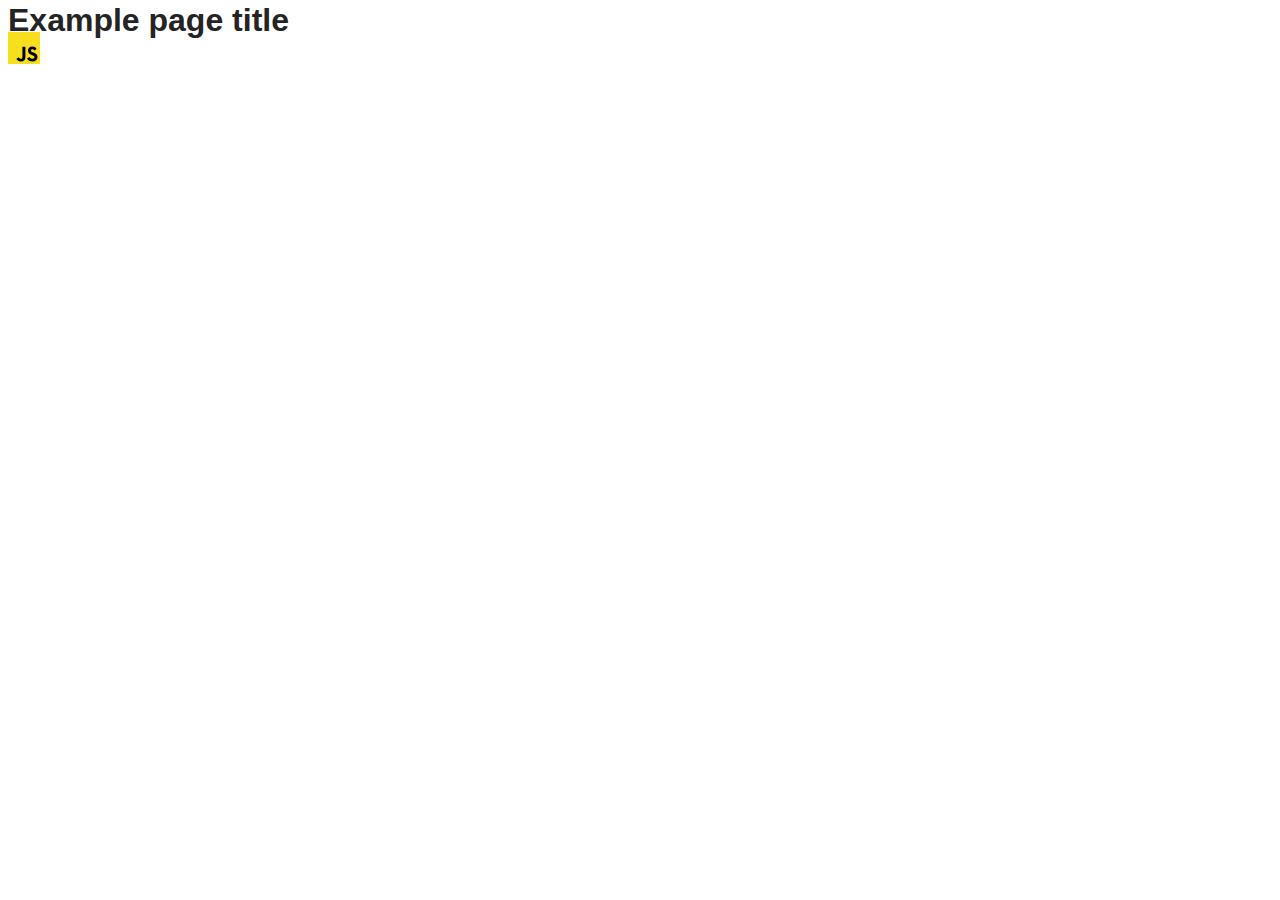
==== src/index.html @ 1c32a998 "Initial commit" ====
<!DOCTYPE html>
<html lang="en">
  <head>
    <meta charset="UTF-8" />
    <link rel="icon" type="image/svg+xml" href="/favicon.svg" />
    <meta name="viewport" content="width=device-width, initial-scale=1.0" />
    <title>Vanilla App Template</title>
    <link rel="stylesheet" href="./css/styles.css" />
  </head>
  <body>
    <load ="partials/header.html" />

    <section>
      <h1>Example page title</h1>
      <!-- Path to images as from index.html file -->
      <img src="./img/javascript.svg" alt="" />
    </section>

    <!-- Loads the specified .html file -->
    <load ="partials/vite-promo.html" />

    <script type="module" src="./main.js"></script>
  </body>
</html>
---- src/css/styles.css ----
/**
  |============================
  | include css partials with
  | default @import url()
  |============================
*/
@import url('./reset.css');
@import url('./vite-promo.css');
@import url('./header.css');

:root {
  font-family: Inter, Avenir, Helvetica, Arial, sans-serif;
  font-size: 16px;
  line-height: 24px;
  font-weight: 400;

  color: #242424;
  background-color: rgba(255, 255, 255, 0.87);

  font-synthesis: none;
  text-rendering: optimizeLegibility;
  -webkit-font-smoothing: antialiased;
  -moz-osx-font-smoothing: grayscale;
  -webkit-text-size-adjust: 100%;
}
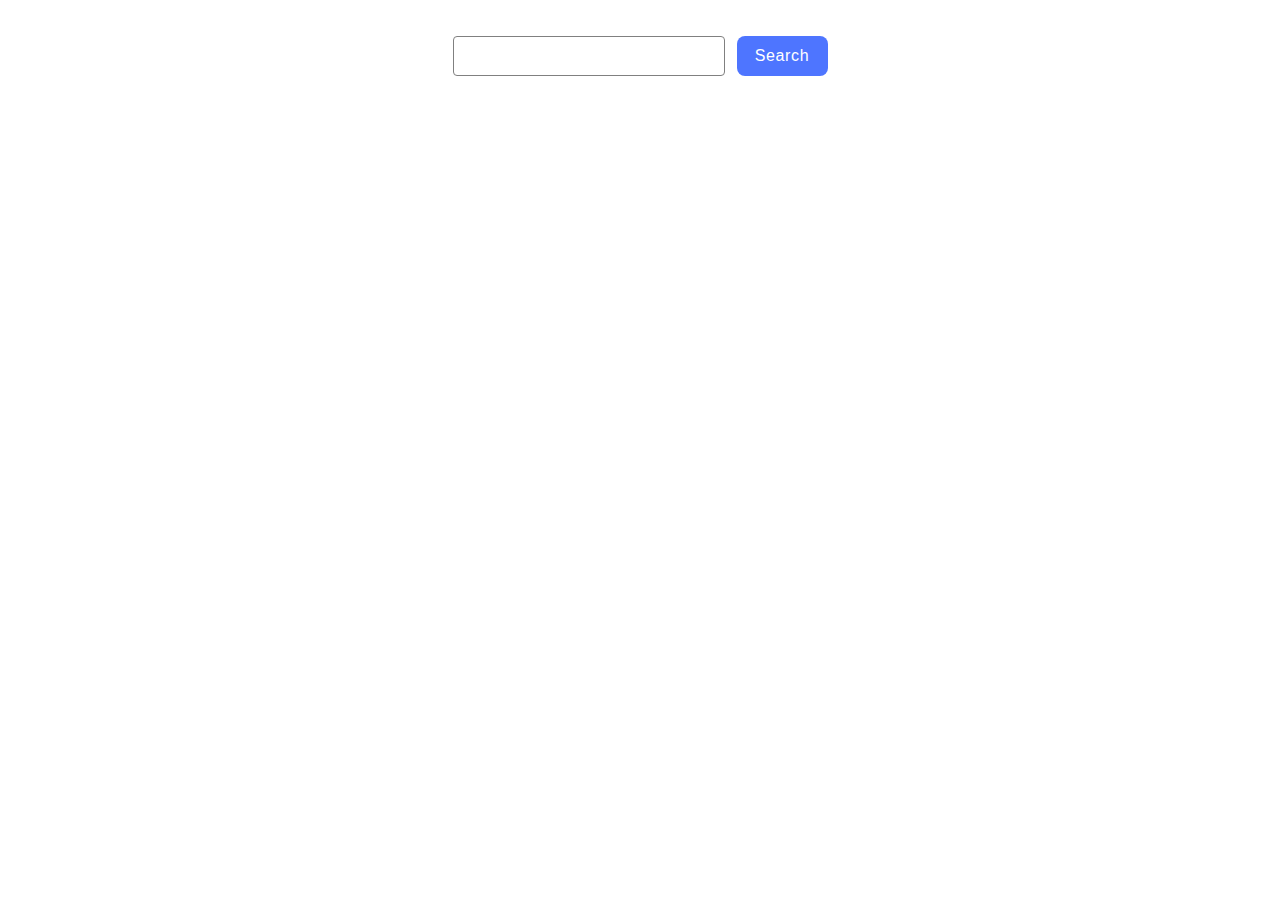
==== commit 23714b7d: "update" ====
--- a/src/index.html
+++ b/src/index.html
@@ -1,24 +1,28 @@
 <!DOCTYPE html>
 <html lang="en">
-  <head>
-    <meta charset="UTF-8" />
-    <link rel="icon" type="image/svg+xml" href="/favicon.svg" />
-    <meta name="viewport" content="width=device-width, initial-scale=1.0" />
-    <title>Vanilla App Template</title>
-    <link rel="stylesheet" href="./css/styles.css" />
-  </head>
-  <body>
-    <load ="partials/header.html" />
 
-    <section>
-      <h1>Example page title</h1>
-      <!-- Path to images as from index.html file -->
-      <img src="./img/javascript.svg" alt="" />
-    </section>
+<head>
+  <meta charset="UTF-8" />
+  <link rel="icon" type="image/svg+xml" href="/favicon.svg" />
+  <meta name="viewport" content="width=device-width, initial-scale=1.0" />
+  <title>Vanilla App Template</title>
+  <link rel="stylesheet" href="./css/styles.css" />
+</head>
 
-    <!-- Loads the specified .html file -->
-    <load ="partials/vite-promo.html" />
+<body>
+  <section>
+    <form class="search-form">
+      <input class="search-input" name="search" type="text" />
+      <button class="btn" type="submit">Search</button>
+    </form>
+    <div class="container">
+      <span class="loader"></span>
+      <ul class="gallery"></ul>
+      <button class="js-load-more-btn is-hidden">Load More</button>
+    </div>
+  </section>
 
-    <script type="module" src="./main.js"></script>
-  </body>
-</html>
+  <script type="module" src="./main.js"></script>
+</body>
+
+</html>--- a/src/css/styles.css
+++ b/src/css/styles.css
@@ -1,25 +1,233 @@
-/**
-  |============================
-  | include css partials with
-  | default @import url()
-  |============================
-*/
-@import url('./reset.css');
-@import url('./vite-promo.css');
-@import url('./header.css');
-
-:root {
-  font-family: Inter, Avenir, Helvetica, Arial, sans-serif;
+@import url(./vite-promo.css);
+
+* {
+  box-sizing: border-box;
+}
+
+body {
+  box-sizing: border-box;
+  padding: 0;
+  padding-bottom: 20px;
+  margin: auto;
+  margin-top: 0;
+  padding-top: 36px;
+}
+
+.search-form {
+  text-align: center;
+  margin-left: auto;
+  margin-right: auto;
+}
+
+.search-input {
+  margin-right: 8px;
+  padding: 8px 16px;
+  width: 272px;
+  height: 40px;
+  border-radius: 4px;
+  border: 1px solid #808080;
+  outline: 0px solid transparent;
+  color: #2E2F42;
+  font-family: 'Montserrat', sans-serif;
   font-size: 16px;
-  line-height: 24px;
+  font-style: normal;
   font-weight: 400;
-
-  color: #242424;
-  background-color: rgba(255, 255, 255, 0.87);
-
-  font-synthesis: none;
-  text-rendering: optimizeLegibility;
-  -webkit-font-smoothing: antialiased;
-  -moz-osx-font-smoothing: grayscale;
-  -webkit-text-size-adjust: 100%;
-}
+  line-height: 1.5;
+  letter-spacing: 0.64px;
+
+  transition: border-color 250ms linear;
+}
+
+.search-input:hover {
+  border-color: #000;
+}
+
+.search-input:active {
+  border-color: #4E75FF;
+}
+
+.search-input:focus-within {
+  border-color: #4E75FF;
+}
+
+.btn {
+  display: inline-block;
+  min-width: 91px;
+  height: 40px;
+  padding: 8px 16px;
+  border-radius: 8px;
+  border: none;
+  border-radius: 8px;
+  background-color: #4E75FF;
+  color: #fff;
+  font-family: 'Montserrat', sans-serif;
+  font-size: 16px;
+  font-style: normal;
+  font-weight: 500;
+  line-height: 1.5;
+  letter-spacing: 0.64px;
+
+  transition: background-color cubic-bezier(0.4, 0, 0.2, 1) 250ms;
+}
+
+.btn:hover,
+.btn:focus {
+  background-color: #6C8CFF;
+}
+
+.gallery {
+  margin-top: 0;
+  margin-bottom: 0;
+  padding-left: 0;
+  list-style-type: none;
+}
+
+
+.gallery {
+  padding: 24px;
+  display: flex;
+  gap: 24px;
+  flex-wrap: wrap;
+  margin-right: auto;
+  margin-left: auto;
+}
+
+.gallery-link {
+  text-decoration: none;
+}
+
+.gallery-item {
+  flex-basis: calc((100% - 2 * 24px) / 3);
+}
+
+.gallery-image {
+  width: 100%;
+  height: 85%;
+  object-fit: cover;
+
+  transition: transform 250ms linear;
+}
+
+.gallery-image:hover,
+.gallery-image:focus {
+  transform: scale(1.03);
+}
+
+.wrap {
+  display: flex;
+  justify-content: space-between;
+}
+
+p {
+  margin: 0;
+  text-align: center;
+  color: #2E2F42;
+  font-family: 'Montserrat', sans-serif;
+  font-size: 16px;
+  font-style: normal;
+  font-weight: 400;
+  line-height: 1.5;
+  letter-spacing: 0.64px;
+}
+
+.loader {
+  transform: rotateZ(45deg);
+  perspective: 1000px;
+  border-radius: 50%;
+  width: 48px;
+  height: 48px;
+  color: blue;
+}
+
+.loader:before,
+.loader:after {
+  content: '';
+  display: block;
+  position: absolute;
+  left: 150px;
+  width: inherit;
+  height: inherit;
+  border-radius: 50%;
+  transform: rotateX(70deg);
+  animation: 1s spin linear infinite;
+}
+
+.loader:after {
+  color: #ff0000;
+  transform: rotateY(70deg);
+  animation-delay: .4s;
+}
+
+@keyframes rotate {
+  0% {
+    transform: translate(-50%, -50%) rotateZ(0deg);
+  }
+
+  100% {
+    transform: translate(-50%, -50%) rotateZ(360deg);
+  }
+}
+
+@keyframes rotateccw {
+  0% {
+    transform: translate(-50%, -50%) rotate(0deg);
+  }
+
+  100% {
+    transform: translate(-50%, -50%) rotate(-360deg);
+  }
+}
+
+@keyframes spin {
+
+  0%,
+  100% {
+    box-shadow: .2em 0px 0 0px currentcolor;
+  }
+
+  12% {
+    box-shadow: .2em .2em 0 0 currentcolor;
+  }
+
+  25% {
+    box-shadow: 0 .2em 0 0px currentcolor;
+  }
+
+  37% {
+    box-shadow: -.2em .2em 0 0 currentcolor;
+  }
+
+  50% {
+    box-shadow: -.2em 0 0 0 currentcolor;
+  }
+
+  62% {
+    box-shadow: -.2em -.2em 0 0 currentcolor;
+  }
+
+  75% {
+    box-shadow: 0px -.2em 0 0 currentcolor;
+  }
+
+  87% {
+    box-shadow: .2em -.2em 0 0 currentcolor;
+  }
+}
+
+.is-hidden {
+  display: none;
+}
+
+.is-hidden {
+  position: absolute;
+  width: 1px;
+  height: 1px;
+  margin: -1px;
+  border: 0;
+  padding: 0;
+
+  white-space: nowrap;
+  clip-path: inset(100%);
+  clip: rect(0 0 0 0);
+  overflow: hidden;
+}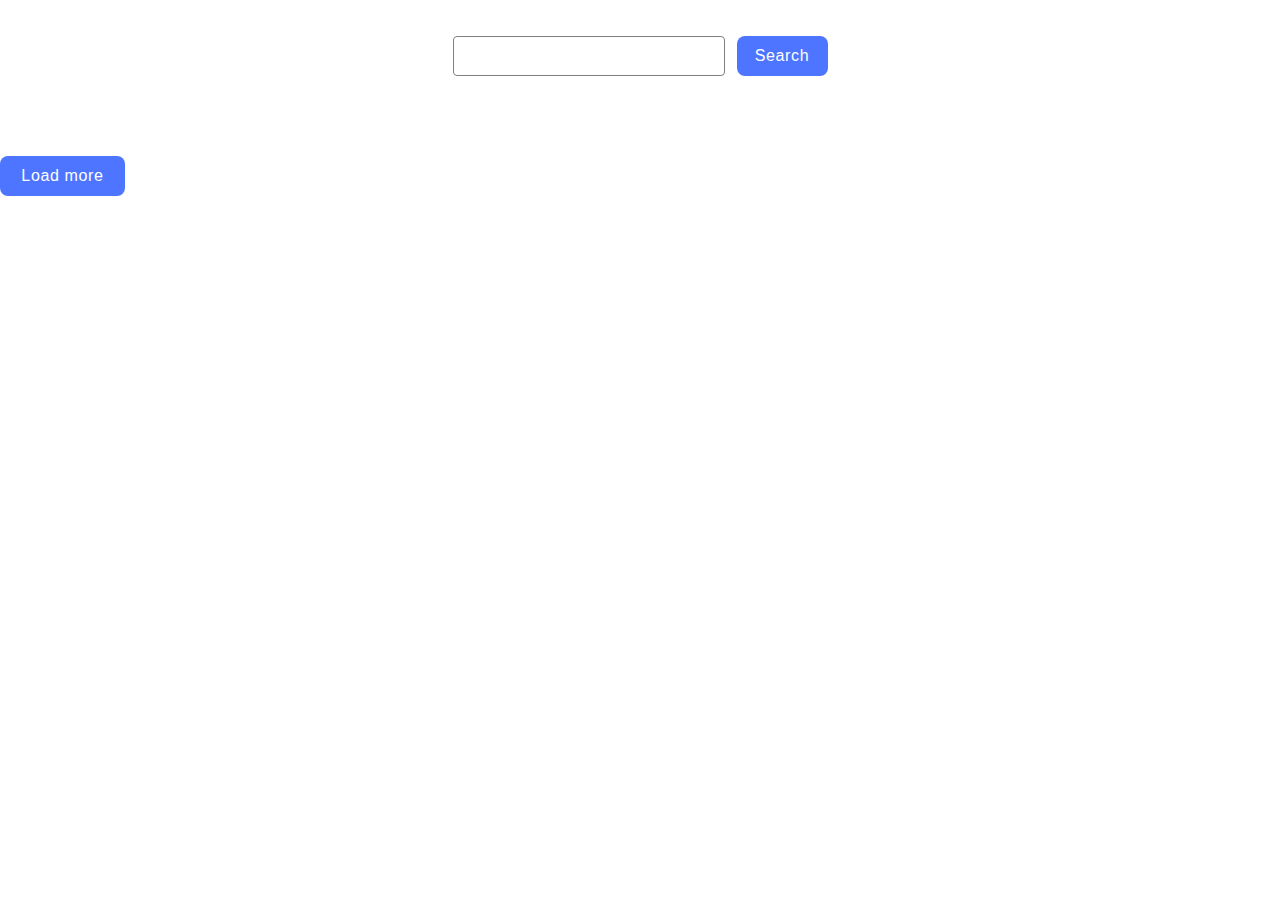
==== commit 92848d59: "update" ====
--- a/src/index.html
+++ b/src/index.html
@@ -18,7 +18,9 @@
     <div class="container">
       <span class="loader"></span>
       <ul class="gallery"></ul>
-      <button class="js-load-more-btn is-hidden">Load More</button>
+    </div>
+    <div class="loadbtn">
+      <button class="load-more-btn">Load more</button>
     </div>
   </section>
 
--- a/src/css/styles.css
+++ b/src/css/styles.css
@@ -218,16 +218,23 @@
   display: none;
 }
 
-.is-hidden {
-  position: absolute;
-  width: 1px;
-  height: 1px;
-  margin: -1px;
-  border: 0;
-  padding: 0;
-
-  white-space: nowrap;
-  clip-path: inset(100%);
-  clip: rect(0 0 0 0);
-  overflow: hidden;
+.load-more-btn {
+  font-family: 'Montserrat', sans-serif;
+  font-weight: 500;
+  font-size: 16px;
+  line-height: 1.5;
+  letter-spacing: 0.04em;
+  color: #fff;
+
+  width: 125px;
+  height: 40px;
+  display: inline-flex;
+  padding: 8px 16px;
+  justify-content: center;
+  align-items: center;
+  gap: 10px;
+  border-radius: 8px;
+  background: #4e75ff;
+  border-style: none;
+  margin: 32px auto;
 }